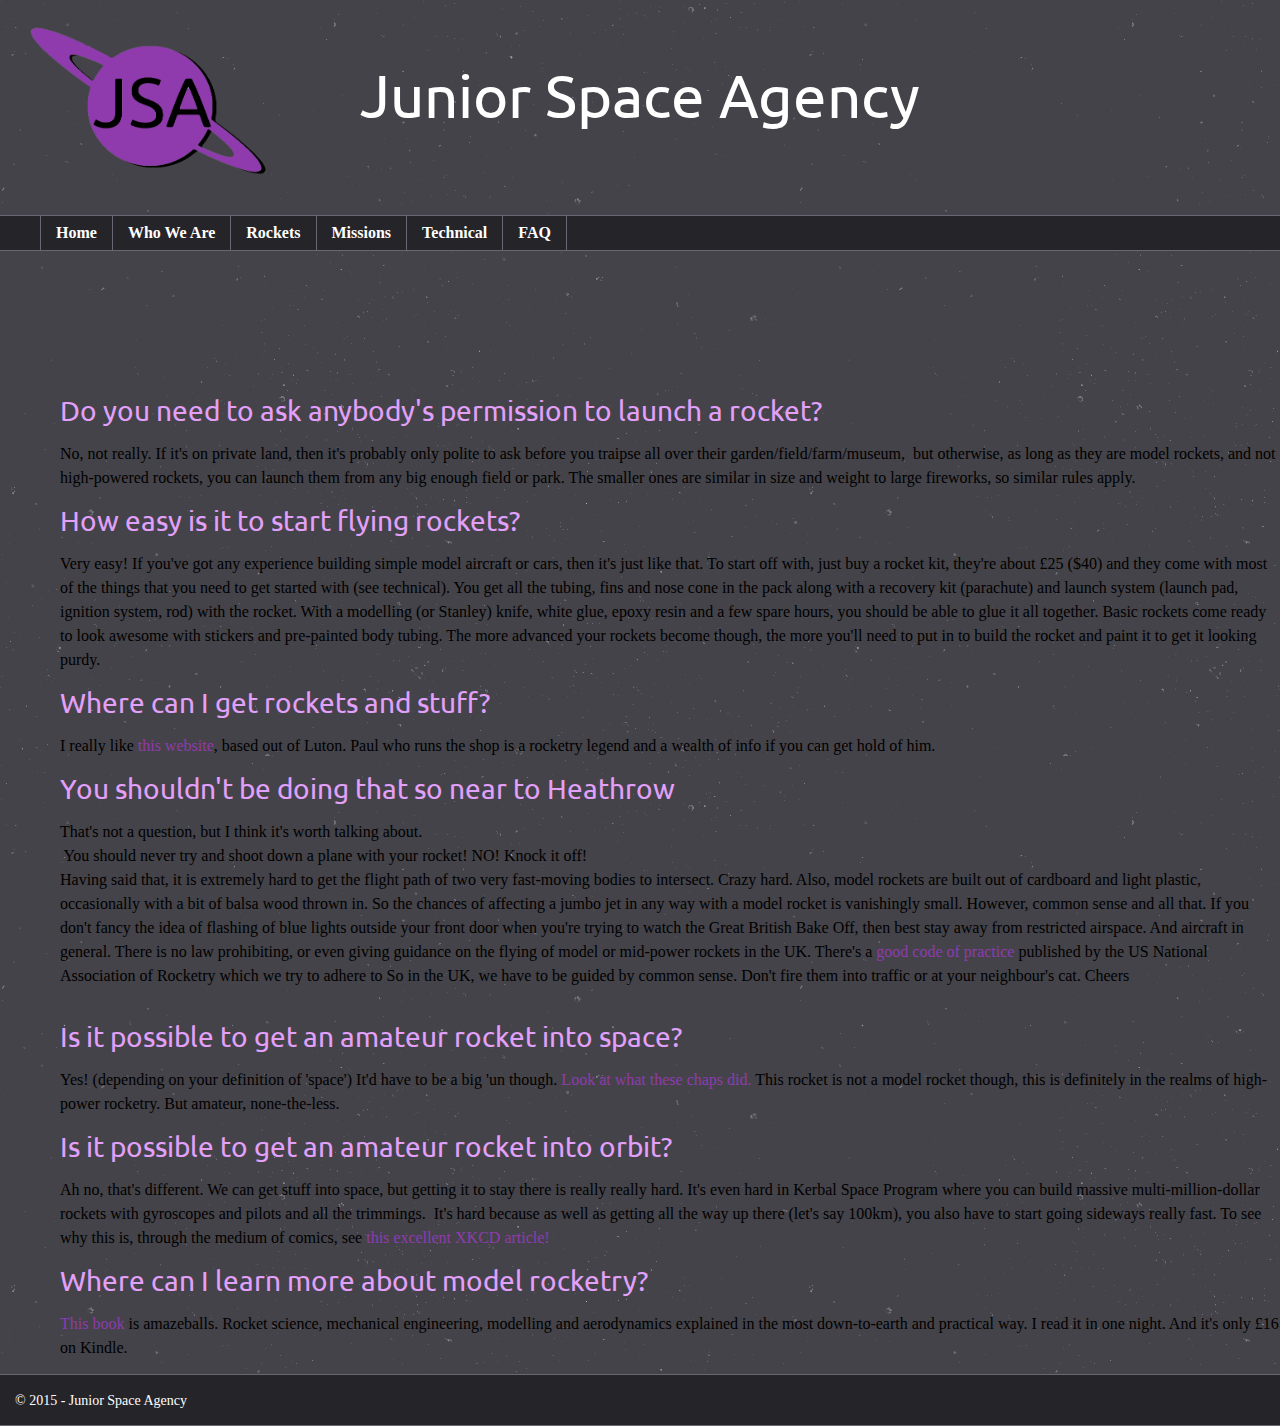
==== site/faq.html @ 8cdc4467 "Added copy to FAQ; Changed h3 & link colours to make it easier to read and to draw attention appropr" ====
<!DOCTYPE html>
<html>

<head>
    <link rel="stylesheet" type="text/css" href="main.css">
    <link href='http://fonts.googleapis.com/css?family=Ubuntu:400,500,400italic,500italic' rel='stylesheet' type='text/css'>
</head>

<body>
<div class="wrapper">
    <div class="header">
        <h1>Junior Space Agency</h1>
        <img class="logo" src="../site/imgs/JSA Proposed Logo 2.png" alt="JSA Logo">
        <ul class="nav">
            <li class="first"><a href="index.html">Home</a></li>
            <li><a href="staff.html">Who We Are</a></li>
            <li><a href="rockets.html">Rockets</a></li>
            <li><a href="missions.html">Missions</a></li>
            <li><a href="technical.html">Technical</a></li>
            <li><a href="faq.html">FAQ</a></li>
        </ul>
    </div>

    <div class="main-content">
        <ul>
            <li><h3>Do you need to ask anybody's permission to launch a rocket?</h3></li>
            <li><p>No, not really. If it's on private land, then it's probably only polite to ask before you traipse all over their garden/field/farm/museum,  but otherwise, as long as they are model rockets, and not high-powered rockets, you can launch them from any big enough field or park. The smaller ones are similar in size and weight to large fireworks, so similar rules apply.</p></li>

            <li><h3>How easy is it to start flying rockets?</h3></li>
            <li><p>Very easy! If you've got any experience building simple model aircraft or cars, then it's just like that. To start off with, just buy a rocket kit, they're about £25 ($40) and they come with most of the things that you need to get started with (see technical). You get all the tubing, fins and nose cone in the pack along with a recovery kit (parachute) and launch system (launch pad, ignition system, rod) with the rocket. With a modelling (or Stanley) knife, white glue, epoxy resin and a few spare hours, you should be able to glue it all together.
            Basic rockets come ready to look awesome with stickers and pre-painted body tubing. The more advanced your rockets become though, the more you'll need to put in to build the rocket and paint it to get it looking purdy.</p></li>

            <li><h3>Where can I get rockets and stuff?</h3></li>
            <li><p>I really like <a href="http://www.modelrockets.co.uk/">this website</a>, based out of Luton. Paul who runs the shop is a rocketry legend and a wealth of info if you can get hold of him.</p></li>

            <li><h3>You shouldn't be doing that so near to Heathrow</h3></li>
            <li><p>That's not a question, but I think it's worth talking about.
                <br> You should never try and shoot down a plane with your rocket! NO! Knock it off!
                <br>
            Having said that, it is extremely hard to get the flight path of two very fast-moving bodies to intersect. Crazy hard. Also, model rockets are built out of cardboard and light plastic, occasionally with a bit of balsa wood thrown in. So the chances of affecting a jumbo jet in any way with a model rocket is vanishingly small. However, common sense and all that. If you don't fancy the idea of flashing of blue lights outside your front door when you're trying to watch the Great British Bake Off, then best stay away from restricted airspace. And aircraft in general. There is no law prohibiting, or even giving guidance on the flying of model or mid-power rockets in the UK. There's a <a href="http://www.nar.org/contest-flying/us-model-rocket-sporting-code/">good code of practice</a> published by the US National Association of Rocketry which we try to adhere to
            So in the UK, we have to be guided by common sense. Don't fire them into traffic or at your neighbour's cat. Cheers
            </p></li>
             
            <li><h3>Is it possible to get an amateur rocket into space?</h3></li>
            <li><p>Yes! (depending on your definition of 'space') It'd have to be a big 'un though.
            <a href="https://www.youtube.com/watch?v=qY7W3EMfrgc">Look at what these chaps did.</a> This rocket is not a model rocket though, this is definitely in the realms of high-power rocketry. But amateur, none-the-less.<li><p>

            <li><h3>Is it possible to get an amateur rocket into orbit?</h3></li>
            <li><p>Ah no, that's different. We can get stuff into space, but getting it to stay there is really really hard. It's even hard in Kerbal Space Program where you can build massive multi-million-dollar rockets with gyroscopes and pilots and all the trimmings. 
            It's hard because as well as getting all the way up there (let's say 100km), you also have to start going sideways really fast.
            To see why this is, through the medium of comics, see <a href="https://what-if.xkcd.com/58/">this excellent XKCD article!</a></p></li>

            <li><h3>Where can I learn more about model rocketry?</h3></li>
            <li><p><a href="http://www.amazon.co.uk/Handbook-Model-Rocketry-Mechanical-Engineering/dp/0471472425">This book</a> is amazeballs. Rocket science, mechanical engineering, modelling and aerodynamics explained in the most down-to-earth and practical way. I read it in one night. And it's only £16 on Kindle.</p></li>
        </ul>

    </div>

    <div class="footer">
        <p>&copy; 2015 - Junior Space Agency</p>
    </div>
</div>
</body>


</html>
---- site/main.css ----
html, body, h1, h2, h3, h4, p, div { padding: 0; border: 0; margin: 0; font: inherit; font-size: 100%; }

html {
    height: 100%;
}

body {
    background: #686773 url("../site/imgs/stardust_@2X.png") repeat scroll center center;
    height: 100%;
}

.wrapper {
    min-height: 100%;
   // height: 100%;
    position: relative;
}


.logo {
    width: 20%;
    height: 20%;
    padding-left: 20px;
    margin-top: -190px;
    float: left;
}



h1 {
    font-family: 'Ubuntu', Helvetica, sans-serif;
    font-size: 60px;
    line-height: 1.5;
    text-align: center;
    color: #ffffff;
    margin: 50px 0 50px 0;
}

.header {
    padding-bottom: 50px;
    display: block;
}

.nav {
    background: #252429;
    width: 100%;
    float: left;
    list-style: none;
    border-bottom: 1px solid #686773;
    border-top: 1px solid #686773;
}

.nav li {
   float: left;
}
.nav li a{
    padding: 8px 15px;
    border-right: 1px solid #686773;
    display: block;
    text-decoration: none;
    font-weight: bold;
    color: #ffffff;

}

.nav li a:hover{
    color: #4F36BB;
    background-color: #fff;
}

.first {
    border-left: 1px solid  #686773;
}


.main-content {
    width: 100%;
    padding: 0 20px 50px 20px;
    display: block;
    margin-top: 150px;

}

h2 {
    font-family: 'Ubuntu', Helvetica, sans-serif;
    font-size: 36px;
    line-height: 1.5;
    text-align: left;
    color: #ffffff;
    margin: 20px;
}


h3 {
    font-family: 'Ubuntu', Helvetica, sans-serif;
    font-size: 28px;
    line-height: 1.5;
    text-align: left;
    color: #E2A0FA;
    margin: 10px 0;
}



p {
    font-family: 'Vollkorn', Georgia, Times, serif;
    font-size: 16px;
    line-height: 1.5;
    right: 0;

}

p a {
    text-decoration: none;
    color: #8F3BAE;
}


ul {
    list-style: none;
    padding-right: 20px;
}


.kerbal {
    height: 45%;
    width: 45%;
    float: right;
    padding: 0 20px;
    margin-right: 20px;
}

.footer {
    width: 100%;
    height: 50px;
    background: #252429;
    position: absolute;
    bottom: 0;
    left: 0;
    border-bottom: 1px solid #686773;
    border-top: 1px solid #686773;
    
}

.footer p{
    font-size: 14px;
    padding: 15px;
    color: #ffffff;
}
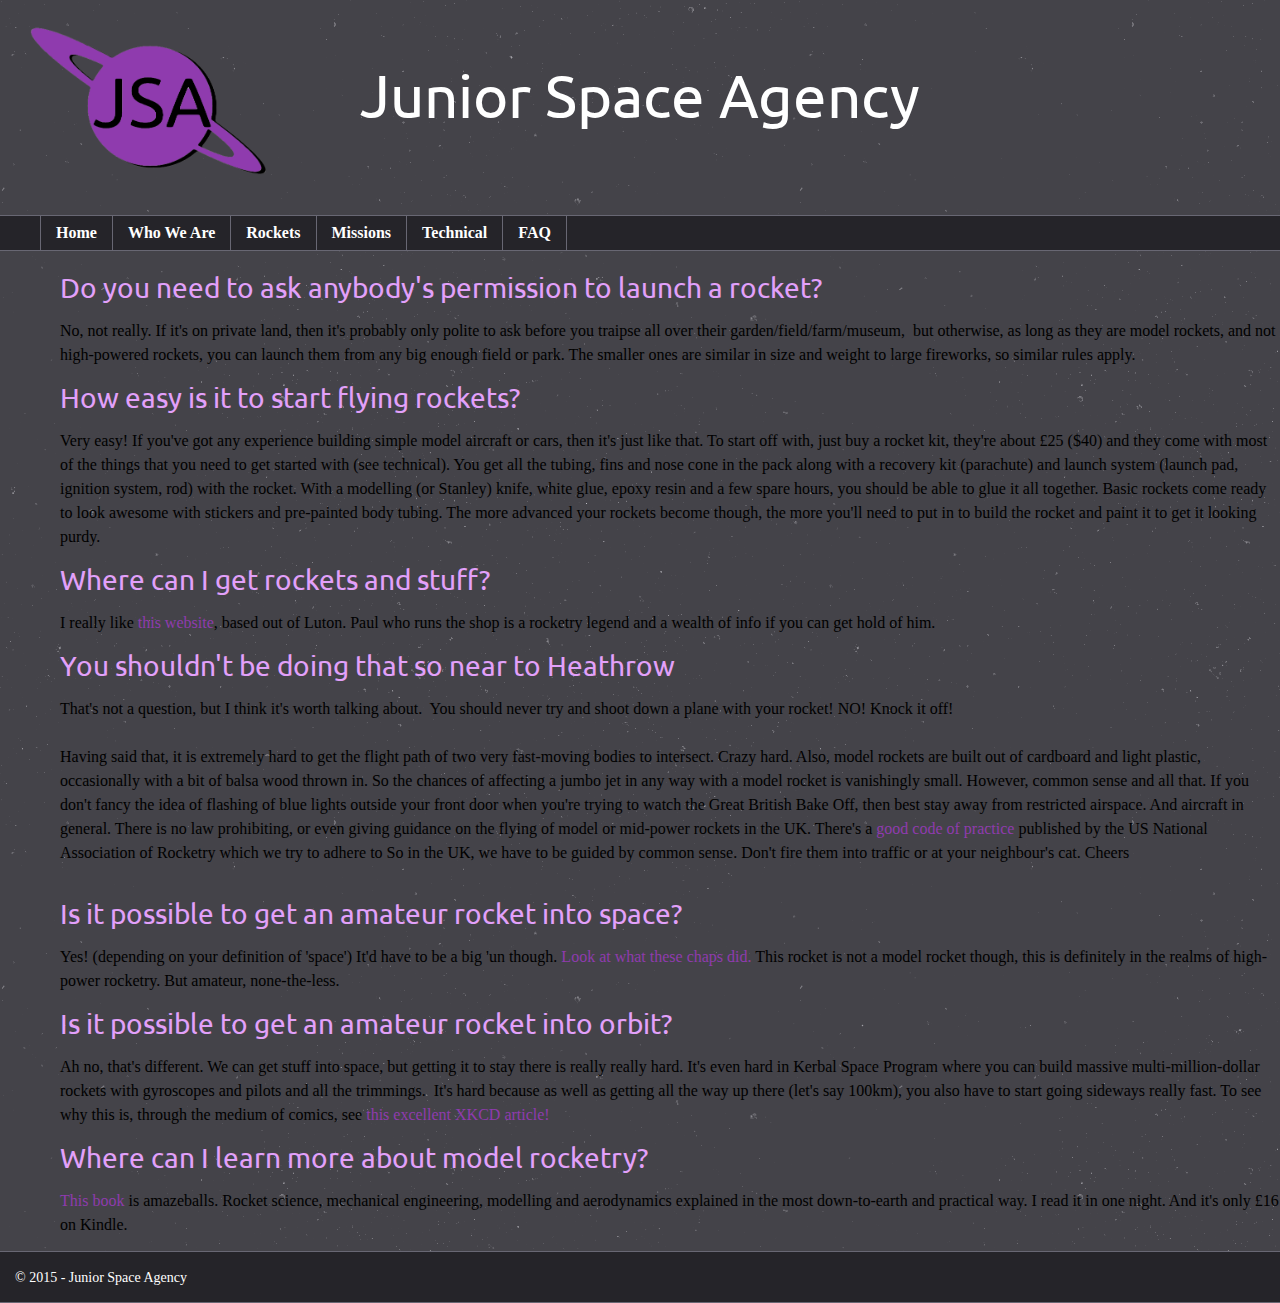
==== commit 4f1fe28f: "Added table to Technical" ====
--- a/site/faq.html
+++ b/site/faq.html
@@ -34,10 +34,9 @@
             <li><p>I really like <a href="http://www.modelrockets.co.uk/">this website</a>, based out of Luton. Paul who runs the shop is a rocketry legend and a wealth of info if you can get hold of him.</p></li>
 
             <li><h3>You shouldn't be doing that so near to Heathrow</h3></li>
-            <li><p>That's not a question, but I think it's worth talking about.
-                <br> +            <li><p>That's not a question, but I think it's worth talking about.   You should never try and shoot down a plane with your rocket! NO! Knock it off!
-                <br>
+                <br><br>
             Having said that, it is extremely hard to get the flight path of two very fast-moving bodies to intersect. Crazy hard. Also, model rockets are built out of cardboard and light plastic, occasionally with a bit of balsa wood thrown in. So the chances of affecting a jumbo jet in any way with a model rocket is vanishingly small. However, common sense and all that. If you don't fancy the idea of flashing of blue lights outside your front door when you're trying to watch the Great British Bake Off, then best stay away from restricted airspace. And aircraft in general.  There is no law prohibiting, or even giving guidance on the flying of model or mid-power rockets in the UK. There's a <a href="http://www.nar.org/contest-flying/us-model-rocket-sporting-code/">good code of practice</a> published by the US National Association of Rocketry which we try to adhere to
             So in the UK, we have to be guided by common sense. Don't fire them into traffic or at your neighbour's cat. Cheers
--- a/site/main.css
+++ b/site/main.css
@@ -76,7 +76,6 @@
     width: 100%;
     padding: 0 20px 50px 20px;
     display: block;
-    margin-top: 150px;
 
 }
 
@@ -121,6 +120,7 @@
 }
 
 
+
 .kerbal {
     height: 45%;
     width: 45%;
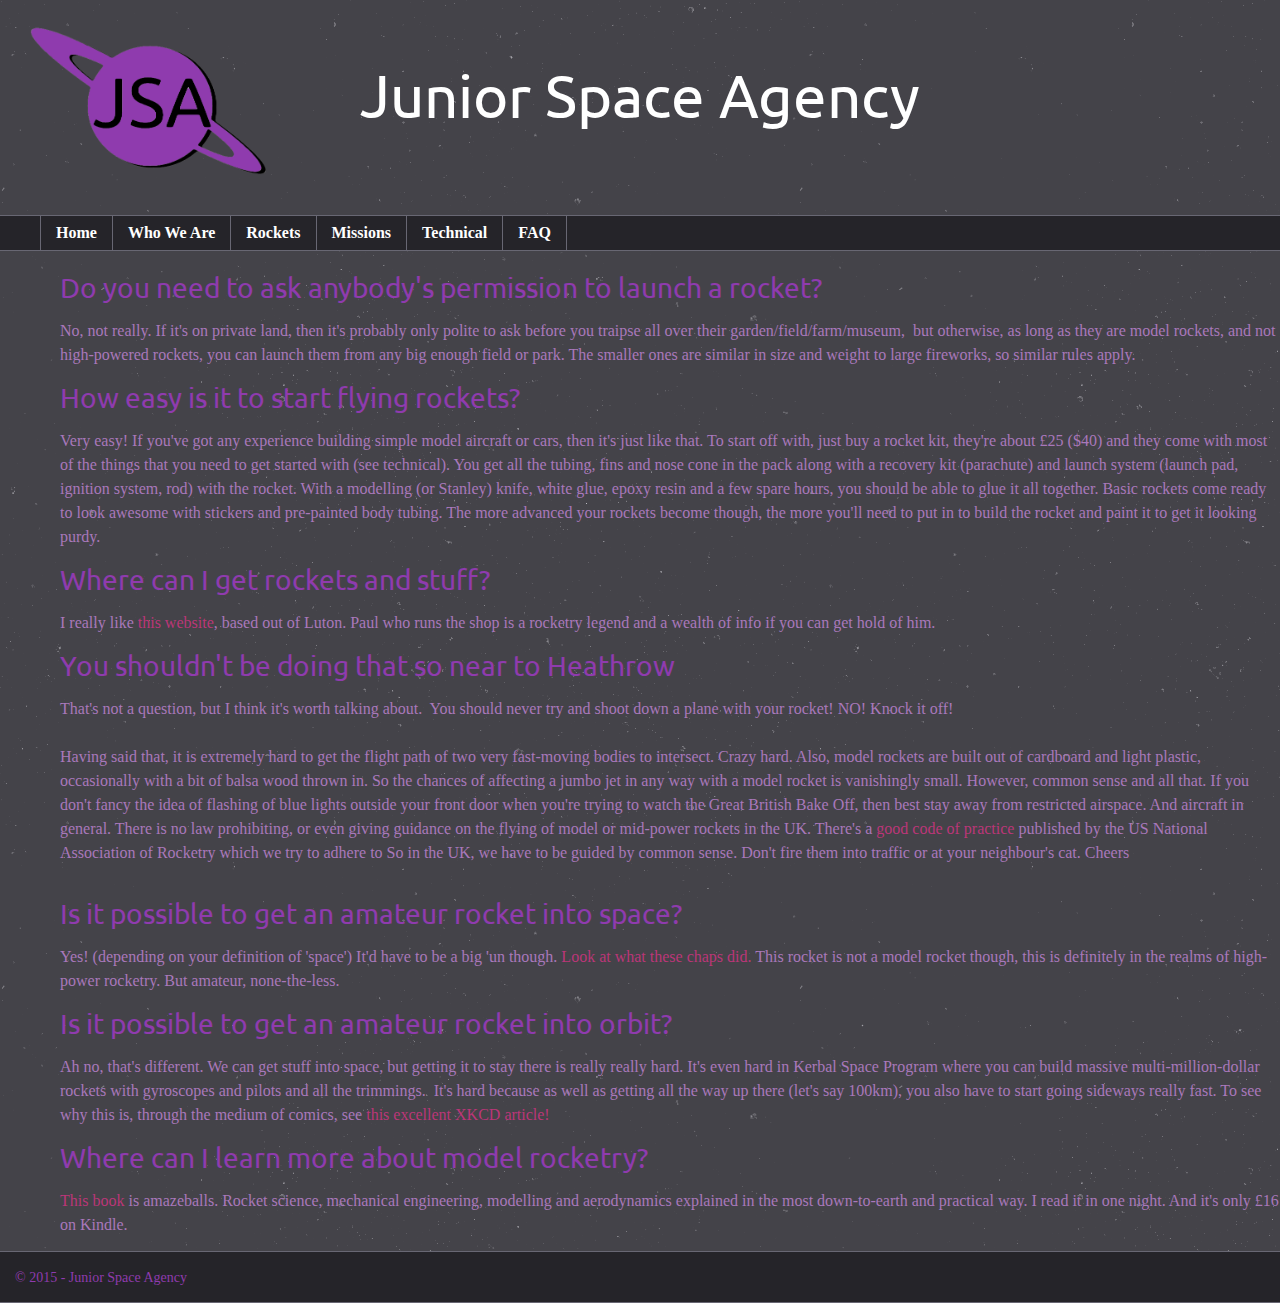
==== commit 1cd33f08: "Changed file path to images" ====
--- a/site/faq.html
+++ b/site/faq.html
@@ -10,7 +10,7 @@
 <div class="wrapper">
     <div class="header">
         <h1>Junior Space Agency</h1>
-        <img class="logo" src="../site/imgs/JSA Proposed Logo 2.png" alt="JSA Logo">
+        <img class="logo" src="imgs/JSA Proposed Logo 2.png" alt="JSA Logo">
         <ul class="nav">
             <li class="first"><a href="index.html">Home</a></li>
             <li><a href="staff.html">Who We Are</a></li>
--- a/site/main.css
+++ b/site/main.css
@@ -63,7 +63,7 @@
 }
 
 .nav li a:hover{
-    color: #4F36BB;
+    color: #BB3678;
     background-color: #fff;
 }
 
@@ -81,11 +81,11 @@
 
 h2 {
     font-family: 'Ubuntu', Helvetica, sans-serif;
-    font-size: 36px;
+    font-size: 34px;
     line-height: 1.5;
     text-align: left;
     color: #ffffff;
-    margin: 20px;
+    margin: 15px;
 }
 
 
@@ -94,7 +94,7 @@
     font-size: 28px;
     line-height: 1.5;
     text-align: left;
-    color: #E2A0FA;
+    color: #8F3BAE;
     margin: 10px 0;
 }
 
@@ -104,13 +104,13 @@
     font-family: 'Vollkorn', Georgia, Times, serif;
     font-size: 16px;
     line-height: 1.5;
-    right: 0;
+    color: #A978BB;
 
 }
 
 p a {
     text-decoration: none;
-    color: #8F3BAE;
+    color: #BB3678;
 }
 
 
@@ -119,7 +119,39 @@
     padding-right: 20px;
 }
 
+li img {
+    height: 25%;
+    width: 25%;
+}
 
+table, th, td {
+    border: 1px solid black;
+    border-collapse: collapse;
+}
+
+table{
+    background-color: #686773;
+
+
+}
+
+th{
+    text-align: center;
+    font-family: 'Ubuntu', Helvetica, sans-serif;
+    font-size: 28px;
+    background-color: #8F3BAE;
+}
+
+td{
+    text-align: left;
+    padding-left: 10px;
+    color: #252429;
+
+}
+
+.centered-column{
+    text-align: center;
+}
 
 .kerbal {
     height: 45%;
@@ -144,5 +176,5 @@
 .footer p{
     font-size: 14px;
     padding: 15px;
-    color: #ffffff;
+    color: #8F3BAE;
 }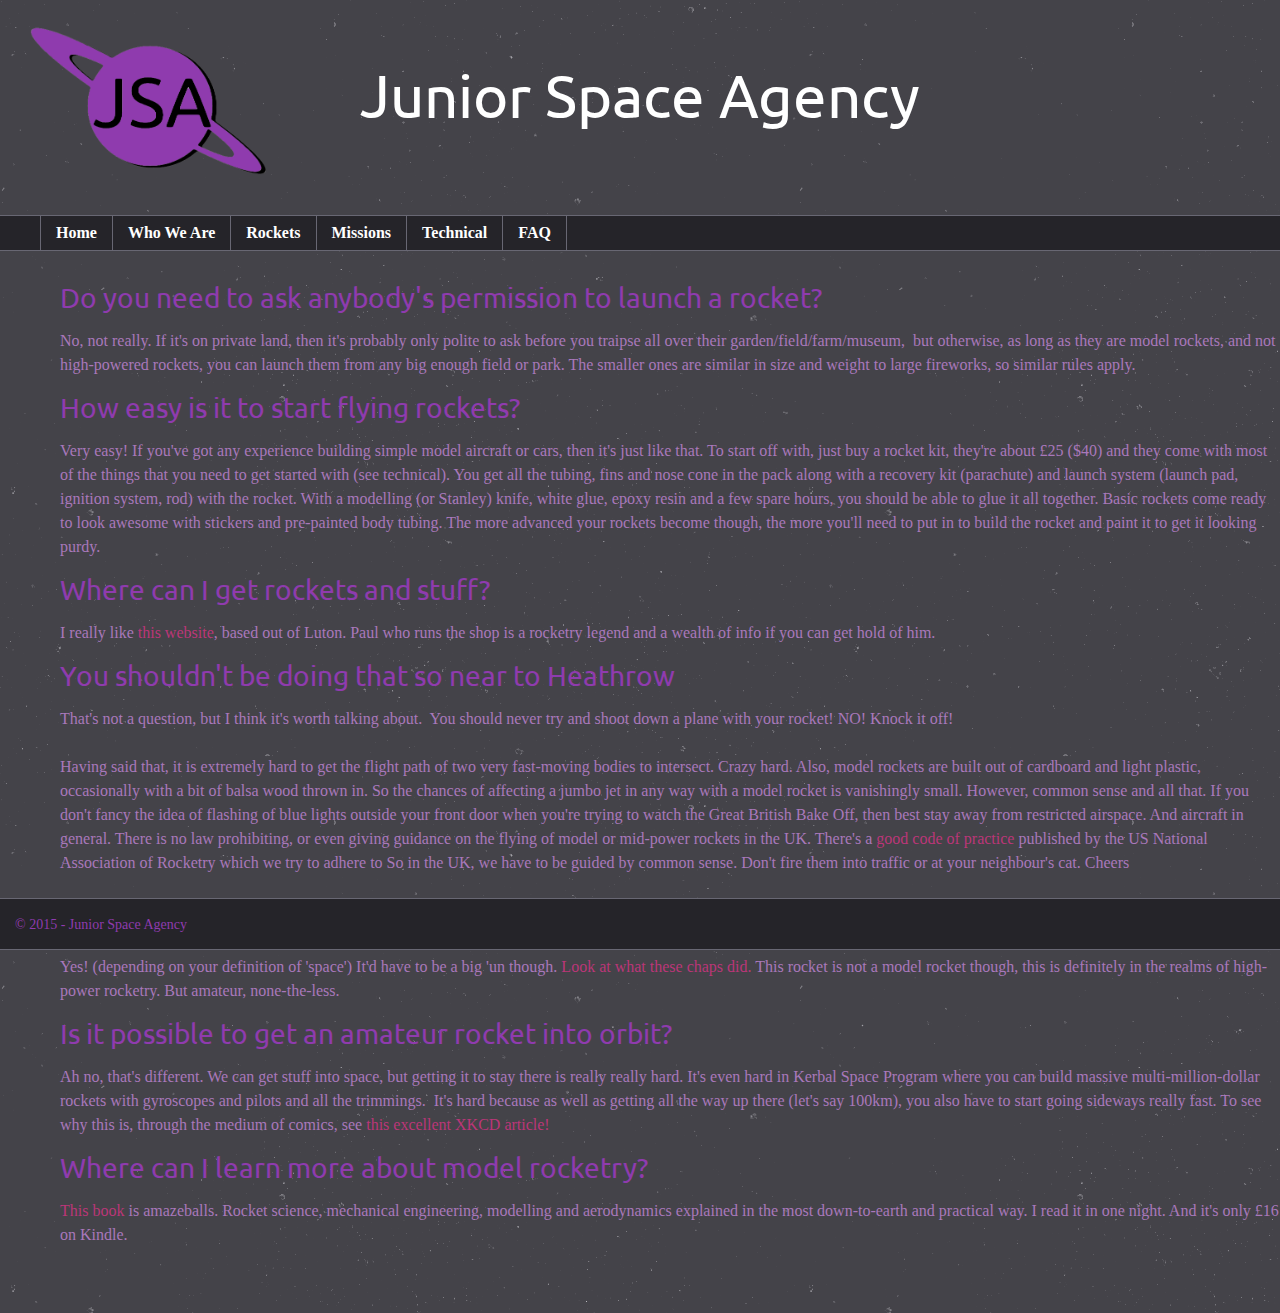
==== commit aaef6985: "Made code more semantic" ====
--- a/site/faq.html
+++ b/site/faq.html
@@ -4,13 +4,23 @@
 <head>
     <link rel="stylesheet" type="text/css" href="main.css">
     <link href='http://fonts.googleapis.com/css?family=Ubuntu:400,500,400italic,500italic' rel='stylesheet' type='text/css'>
+    <script>
+        (function(i,s,o,g,r,a,m){i['GoogleAnalyticsObject']=r;i[r]=i[r]||function(){
+                    (i[r].q=i[r].q||[]).push(arguments)},i[r].l=1*new Date();a=s.createElement(o),
+                m=s.getElementsByTagName(o)[0];a.async=1;a.src=g;m.parentNode.insertBefore(a,m)
+        })(window,document,'script','//www.google-analytics.com/analytics.js','ga');
+
+        ga('create', 'UA-62691119-1', 'auto');
+        ga('send', 'pageview');
+
+    </script>
 </head>
 
 <body>
 <div class="wrapper">
-    <div class="header">
+    <header>
         <h1>Junior Space Agency</h1>
-        <img class="logo" src="imgs/JSA Proposed Logo 2.png" alt="JSA Logo">
+        <img class="logo" src="JSA Proposed Logo 2.png" alt="JSA Logo">
         <ul class="nav">
             <li class="first"><a href="index.html">Home</a></li>
             <li><a href="staff.html">Who We Are</a></li>
@@ -19,9 +29,9 @@
             <li><a href="technical.html">Technical</a></li>
             <li><a href="faq.html">FAQ</a></li>
         </ul>
-    </div>
+    </header>
 
-    <div class="main-content">
+    <main>
         <ul>
             <li><h3>Do you need to ask anybody's permission to launch a rocket?</h3></li>
             <li><p>No, not really. If it's on private land, then it's probably only polite to ask before you traipse all over their garden/field/farm/museum,  but otherwise, as long as they are model rockets, and not high-powered rockets, you can launch them from any big enough field or park. The smaller ones are similar in size and weight to large fireworks, so similar rules apply.</p></li>
@@ -56,11 +66,11 @@
 I read it in one night. And it's only £16 on Kindle.</p></li>
         </ul>
 
-    </div>
+    </main>
 
-    <div class="footer">
+    <footer>
         <p>&copy; 2015 - Junior Space Agency</p>
-    </div>
+    </footer>
 </div>
 </body>
 
--- a/site/main.css
+++ b/site/main.css
@@ -5,13 +5,13 @@
 }
 
 body {
-    background: #686773 url("../site/imgs/stardust_@2X.png") repeat scroll center center;
+    background: #2E2E2E url("stardust_@2X.png") repeat scroll center center;
     height: 100%;
 }
 
 .wrapper {
     min-height: 100%;
-   // height: 100%;
+    height: 100%;
     position: relative;
 }
 
@@ -35,7 +35,7 @@
     margin: 50px 0 50px 0;
 }
 
-.header {
+header {
     padding-bottom: 50px;
     display: block;
 }
@@ -72,10 +72,11 @@
 }
 
 
-.main-content {
+main {
     width: 100%;
     padding: 0 20px 50px 20px;
     display: block;
+
 
 }
 
@@ -117,11 +118,13 @@
 ul {
     list-style: none;
     padding-right: 20px;
+    display: table;
 }
 
 li img {
     height: 25%;
     width: 25%;
+    border-radius: 10px;
 }
 
 table, th, td {
@@ -153,15 +156,31 @@
     text-align: center;
 }
 
+.portrait-right {
+    height: 15%;
+    width: 15%;
+    float: right;
+    border-radius: 50%;
+    margin-right: 35px;
+}
+
+.portrait-left {
+    height: 15%;
+    width: 15%;
+    float: left;
+    border-radius: 50%;
+}
+
 .kerbal {
     height: 45%;
     width: 45%;
     float: right;
     padding: 0 20px;
     margin-right: 20px;
+    border-radius: 50%;
 }
 
-.footer {
+footer {
     width: 100%;
     height: 50px;
     background: #252429;
@@ -173,7 +192,7 @@
     
 }
 
-.footer p{
+footer p{
     font-size: 14px;
     padding: 15px;
     color: #8F3BAE;
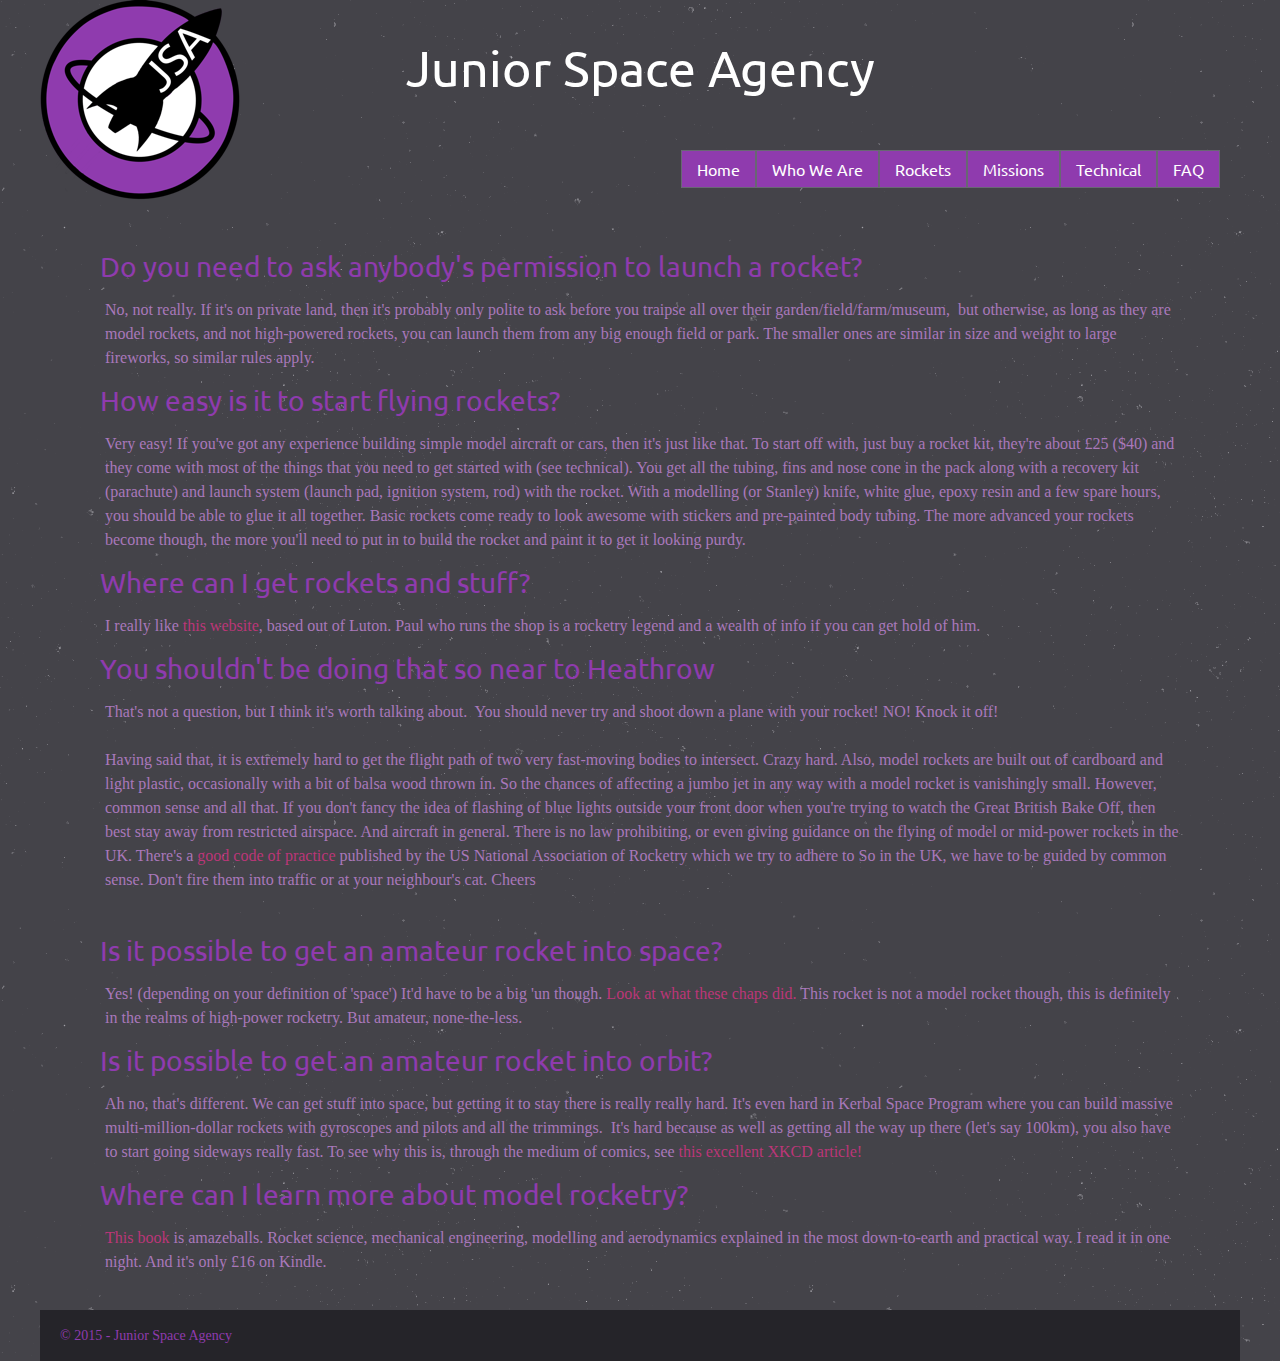
==== commit 2fc69bb4: "Fixed footer - using sticky footer method per Sebu;" ====
--- a/site/faq.html
+++ b/site/faq.html
@@ -2,13 +2,22 @@
 <html>
 
 <head>
+    <meta charset="UTF-8">
     <link rel="stylesheet" type="text/css" href="main.css">
-    <link href='http://fonts.googleapis.com/css?family=Ubuntu:400,500,400italic,500italic' rel='stylesheet' type='text/css'>
+    <link href='http://fonts.googleapis.com/css?family=Ubuntu:400,500,400italic,500italic' rel='stylesheet'
+          type='text/css'>
     <script>
-        (function(i,s,o,g,r,a,m){i['GoogleAnalyticsObject']=r;i[r]=i[r]||function(){
-                    (i[r].q=i[r].q||[]).push(arguments)},i[r].l=1*new Date();a=s.createElement(o),
-                m=s.getElementsByTagName(o)[0];a.async=1;a.src=g;m.parentNode.insertBefore(a,m)
-        })(window,document,'script','//www.google-analytics.com/analytics.js','ga');
+        (function (i, s, o, g, r, a, m) {
+            i['GoogleAnalyticsObject'] = r;
+            i[r] = i[r] || function () {
+                        (i[r].q = i[r].q || []).push(arguments)
+                    }, i[r].l = 1 * new Date();
+            a = s.createElement(o),
+                    m = s.getElementsByTagName(o)[0];
+            a.async = 1;
+            a.src = g;
+            m.parentNode.insertBefore(a, m)
+        })(window, document, 'script', '//www.google-analytics.com/analytics.js', 'ga');
 
         ga('create', 'UA-62691119-1', 'auto');
         ga('send', 'pageview');
@@ -19,59 +28,91 @@
 <body>
 <div class="wrapper">
     <header>
+        <a id="logo" href="index.html">JSA Logo</a>
+
         <h1>Junior Space Agency</h1>
-        <img class="logo" src="JSA Proposed Logo 2.png" alt="JSA Logo">
         <ul class="nav">
-            <li class="first"><a href="index.html">Home</a></li>
+            <li><a href="faq.html">FAQ</a></li>
+            <li><a href="technical.html">Technical</a></li>
+            <li><a href="missions.html">Missions</a></li>
+            <li><a href="rockets.html">Rockets</a></li>
             <li><a href="staff.html">Who We Are</a></li>
-            <li><a href="rockets.html">Rockets</a></li>
-            <li><a href="missions.html">Missions</a></li>
-            <li><a href="technical.html">Technical</a></li>
-            <li><a href="faq.html">FAQ</a></li>
+            <li><a href="index.html">Home</a></li>
         </ul>
     </header>
 
     <main>
         <ul>
             <li><h3>Do you need to ask anybody's permission to launch a rocket?</h3></li>
-            <li><p>No, not really. If it's on private land, then it's probably only polite to ask before you traipse all over their garden/field/farm/museum,  but otherwise, as long as they are model rockets, and not high-powered rockets, you can launch them from any big enough field or park. The smaller ones are similar in size and weight to large fireworks, so similar rules apply.</p></li>
+            <li><p>No, not really. If it's on private land, then it's probably only polite to ask before you traipse all
+                over their garden/field/farm/museum,  but otherwise, as long as they are model rockets, and not
+                high-powered rockets, you can launch them from any big enough field or park. The smaller ones are
+                similar in size and weight to large fireworks, so similar rules apply.</p></li>
 
             <li><h3>How easy is it to start flying rockets?</h3></li>
-            <li><p>Very easy! If you've got any experience building simple model aircraft or cars, then it's just like that. To start off with, just buy a rocket kit, they're about £25 ($40) and they come with most of the things that you need to get started with (see technical). You get all the tubing, fins and nose cone in the pack along with a recovery kit (parachute) and launch system (launch pad, ignition system, rod) with the rocket. With a modelling (or Stanley) knife, white glue, epoxy resin and a few spare hours, you should be able to glue it all together.
-            Basic rockets come ready to look awesome with stickers and pre-painted body tubing. The more advanced your rockets become though, the more you'll need to put in to build the rocket and paint it to get it looking purdy.</p></li>
+            <li><p>Very easy! If you've got any experience building simple model aircraft or cars, then it's just like
+                that. To start off with, just buy a rocket kit, they're about £25 ($40) and they come with most of the
+                things that you need to get started with (see technical). You get all the tubing, fins and nose cone in
+                the pack along with a recovery kit (parachute) and launch system (launch pad, ignition system, rod) with
+                the rocket. With a modelling (or Stanley) knife, white glue, epoxy resin and a few spare hours, you
+                should be able to glue it all together.
+                Basic rockets come ready to look awesome with stickers and pre-painted body tubing. The more advanced
+                your rockets become though, the more you'll need to put in to build the rocket and paint it to get it
+                looking purdy.</p></li>
 
             <li><h3>Where can I get rockets and stuff?</h3></li>
-            <li><p>I really like <a href="http://www.modelrockets.co.uk/">this website</a>, based out of Luton. Paul who runs the shop is a rocketry legend and a wealth of info if you can get hold of him.</p></li>
+            <li><p>I really like <a href="http://www.modelrockets.co.uk/">this website</a>, based out of Luton. Paul who
+                runs the shop is a rocketry legend and a wealth of info if you can get hold of him.</p></li>
 
             <li><h3>You shouldn't be doing that so near to Heathrow</h3></li>
             <li><p>That's not a question, but I think it's worth talking about.  -You should never try and shoot down a plane with your rocket! NO! Knock it off!
+You should never try and shoot down a
+                plane with your rocket! NO! Knock it off!
                 <br><br>
-            Having said that, it is extremely hard to get the flight path of two very fast-moving bodies to intersect. Crazy hard. Also, model rockets are built out of cardboard and light plastic, occasionally with a bit of balsa wood thrown in. So the chances of affecting a jumbo jet in any way with a model rocket is vanishingly small. However, common sense and all that. If you don't fancy the idea of flashing of blue lights outside your front door when you're trying to watch the Great British Bake Off, then best stay away from restricted airspace. And aircraft in general. -There is no law prohibiting, or even giving guidance on the flying of model or mid-power rockets in the UK. There's a <a href="http://www.nar.org/contest-flying/us-model-rocket-sporting-code/">good code of practice</a> published by the US National Association of Rocketry which we try to adhere to
-            So in the UK, we have to be guided by common sense. Don't fire them into traffic or at your neighbour's cat. Cheers
+                Having said that, it is extremely hard to get the flight path of two very fast-moving bodies to
+                intersect. Crazy hard. Also, model rockets are built out of cardboard and light plastic, occasionally
+                with a bit of balsa wood thrown in. So the chances of affecting a jumbo jet in any way with a model
+                rocket is vanishingly small. However, common sense and all that. If you don't fancy the idea of flashing
+                of blue lights outside your front door when you're trying to watch the Great British Bake Off, then best
+                stay away from restricted airspace. And aircraft in general. +There is no law prohibiting, or even giving
+                guidance on the flying of model or mid-power rockets in the UK. There's a <a
+                        href="http://www.nar.org/contest-flying/us-model-rocket-sporting-code/">good code of
+                    practice</a> published by the US National Association of Rocketry which we try to adhere to
+                So in the UK, we have to be guided by common sense. Don't fire them into traffic or at your neighbour's
+                cat. Cheers
             </p></li>
              
             <li><h3>Is it possible to get an amateur rocket into space?</h3></li>
             <li><p>Yes! (depending on your definition of 'space') It'd have to be a big 'un though.
-            <a href="https://www.youtube.com/watch?v=qY7W3EMfrgc">Look at what these chaps did.</a> This rocket is not a model rocket though, this is definitely in the realms of high-power rocketry. But amateur, none-the-less.<li><p>
+                <a href="https://www.youtube.com/watch?v=qY7W3EMfrgc">Look at what these chaps did.</a> This rocket is
+                not a model rocket though, this is definitely in the realms of high-power rocketry. But amateur,
+                none-the-less.
+            <li><p>
 
             <li><h3>Is it possible to get an amateur rocket into orbit?</h3></li>
-            <li><p>Ah no, that's different. We can get stuff into space, but getting it to stay there is really really hard. It's even hard in Kerbal Space Program where you can build massive multi-million-dollar rockets with gyroscopes and pilots and all the trimmings. 
-            It's hard because as well as getting all the way up there (let's say 100km), you also have to start going sideways really fast.
-            To see why this is, through the medium of comics, see <a href="https://what-if.xkcd.com/58/">this excellent XKCD article!</a></p></li>
+            <li><p>Ah no, that's different. We can get stuff into space, but getting it to stay there is really really
+                hard. It's even hard in Kerbal Space Program where you can build massive multi-million-dollar rockets
+                with gyroscopes and pilots and all the trimmings. 
+                It's hard because as well as getting all the way up there (let's say 100km), you also have to start
+                going sideways really fast.
+                To see why this is, through the medium of comics, see <a href="https://what-if.xkcd.com/58/">this
+                    excellent XKCD article!</a></p></li>
 
             <li><h3>Where can I learn more about model rocketry?</h3></li>
-            <li><p><a href="http://www.amazon.co.uk/Handbook-Model-Rocketry-Mechanical-Engineering/dp/0471472425">This book</a> is amazeballs. Rocket science, mechanical engineering, modelling and aerodynamics explained in the most down-to-earth and practical way. +            <li><p><a href="http://www.amazon.co.uk/Handbook-Model-Rocketry-Mechanical-Engineering/dp/0471472425">This
+                book</a> is amazeballs. Rocket science, mechanical engineering, modelling and aerodynamics explained in
+                the most down-to-earth and practical way.  I read it in one night. And it's only £16 on Kindle.</p></li>
         </ul>
 
     </main>
+    <div class="push"></div>
+</div>
+<footer>
+    <p>&copy; 2015 - Junior Space Agency</p>
+</footer>
 
-    <footer>
-        <p>&copy; 2015 - Junior Space Agency</p>
-    </footer>
-</div>
 </body>
 
 
--- a/site/main.css
+++ b/site/main.css
@@ -1,82 +1,108 @@
-html, body, h1, h2, h3, h4, p, div { padding: 0; border: 0; margin: 0; font: inherit; font-size: 100%; }
+html, body, h1, h2, h3, h4, p, div {
+    padding: 0;
+    border: 0;
+    margin: 0;
+    font: inherit;
+    font-size: 100%;
+}
 
 html {
     height: 100%;
+    margin:    0 auto;
+    max-width: 1200px;
+    min-width: 600px;
 }
 
 body {
-    background: #2E2E2E url("stardust_@2X.png") repeat scroll center center;
+    background: #2E2E2E url("imgs/stardust_@2X.png") repeat scroll center center;
     height: 100%;
+
 }
 
 .wrapper {
     min-height: 100%;
+    height: auto !important;
     height: 100%;
     position: relative;
-}
-
-
-.logo {
-    width: 20%;
-    height: 20%;
-    padding-left: 20px;
-    margin-top: -190px;
+    margin: 0 auto -50px;
+}
+
+header {
+    display: block;
+    height: 200px;
+    width: 100%;
+
+}
+
+h1 {
+    font-family: 'Ubuntu', Helvetica, sans-serif;
+    font-size: 50px;
+    line-height: 1.5;
+    text-align: center;
+    color: #ffffff;
+    position: relative;
+    width: auto;
+    height: 134px;
+    padding-top: 30px;
+    box-sizing: border-box;
+}
+
+#logo {
+    width: 200px;
+    height: 200px;
+    background: url("imgs/JSA_Logo_Sprite.png") no-repeat;
+    background-position: 0 0;
+    display: block;
+    text-indent: -9999px;
+    text-decoration: none;
     float: left;
-}
-
-
-
-h1 {
-    font-family: 'Ubuntu', Helvetica, sans-serif;
-    font-size: 60px;
-    line-height: 1.5;
-    text-align: center;
-    color: #ffffff;
-    margin: 50px 0 50px 0;
-}
-
-header {
-    padding-bottom: 50px;
-    display: block;
+    z-index: 2;
+    position: absolute;
+
+}
+
+#logo:hover, #logo:active {
+    background-position: 0 -200px;
 }
 
 .nav {
-    background: #252429;
-    width: 100%;
-    float: left;
     list-style: none;
-    border-bottom: 1px solid #686773;
-    border-top: 1px solid #686773;
+    position: relative;
+    display: block;
+    box-sizing: border-box;
+    height: 36px;
+    z-index: 1;
+
 }
 
 .nav li {
-   float: left;
-}
-.nav li a{
+    float: right;
+
+}
+
+.nav li a {
     padding: 8px 15px;
-    border-right: 1px solid #686773;
-    display: block;
-    text-decoration: none;
-    font-weight: bold;
-    color: #ffffff;
-
-}
-
-.nav li a:hover{
-    color: #BB3678;
-    background-color: #fff;
-}
-
-.first {
-    border-left: 1px solid  #686773;
-}
-
+    border: 1px solid #686773;
+    display: block;
+    text-decoration: none;
+    color: #ffffff;
+    border-collapse: collapse;
+    background-color: #8F3BAE;
+    font-family: 'Ubuntu', Helvetica, sans-serif;
+
+}
+
+.nav li a:hover {
+    color: #ffffff;
+    background-color: #BB3678;
+}
 
 main {
     width: 100%;
-    padding: 0 20px 50px 20px;
-    display: block;
-
+    padding: 20px 20px 50px 20px;
+    display: block;
+    box-sizing: border-box;
+    min-width: 600px;
 
 }
 
@@ -88,7 +114,6 @@
     color: #ffffff;
     margin: 15px;
 }
-
 
 h3 {
     font-family: 'Ubuntu', Helvetica, sans-serif;
@@ -99,21 +124,18 @@
     margin: 10px 0;
 }
 
-
-
 p {
     font-family: 'Vollkorn', Georgia, Times, serif;
     font-size: 16px;
     line-height: 1.5;
     color: #A978BB;
-
+    margin: 10px 20px 10px 5px;
 }
 
 p a {
     text-decoration: none;
     color: #BB3678;
 }
-
 
 ul {
     list-style: none;
@@ -132,28 +154,34 @@
     border-collapse: collapse;
 }
 
-table{
+table {
     background-color: #686773;
 
-
-}
-
-th{
+}
+
+th {
     text-align: center;
     font-family: 'Ubuntu', Helvetica, sans-serif;
-    font-size: 28px;
+    font-size: 22px;
     background-color: #8F3BAE;
 }
 
-td{
+td {
     text-align: left;
     padding-left: 10px;
     color: #252429;
-
-}
-
-.centered-column{
+    min-width: 110px;
+
+}
+
+td a {
+    text-decoration: none;
+    color: #ffffff;
+}
+
+.centered-column {
     text-align: center;
+
 }
 
 .portrait-right {
@@ -171,29 +199,42 @@
     border-radius: 50%;
 }
 
-.kerbal {
-    height: 45%;
-    width: 45%;
+.article-right {
+    height: auto;
+    width: 450px;
     float: right;
     padding: 0 20px;
     margin-right: 20px;
     border-radius: 50%;
 }
 
+.article-left {
+    height: auto;
+    width: 450px;
+    float: left;
+    padding: 0 20px;
+    margin-left: 20px;
+    border-radius: 50%;
+}
+
+video {
+    position: relative;
+
+}
+
+footer .push{
+    height: 50px;
+}
+
 footer {
     width: 100%;
-    height: 50px;
     background: #252429;
-    position: absolute;
-    bottom: 0;
-    left: 0;
-    border-bottom: 1px solid #686773;
-    border-top: 1px solid #686773;
-    
-}
-
-footer p{
+
+}
+
+footer p {
     font-size: 14px;
     padding: 15px;
     color: #8F3BAE;
+
 }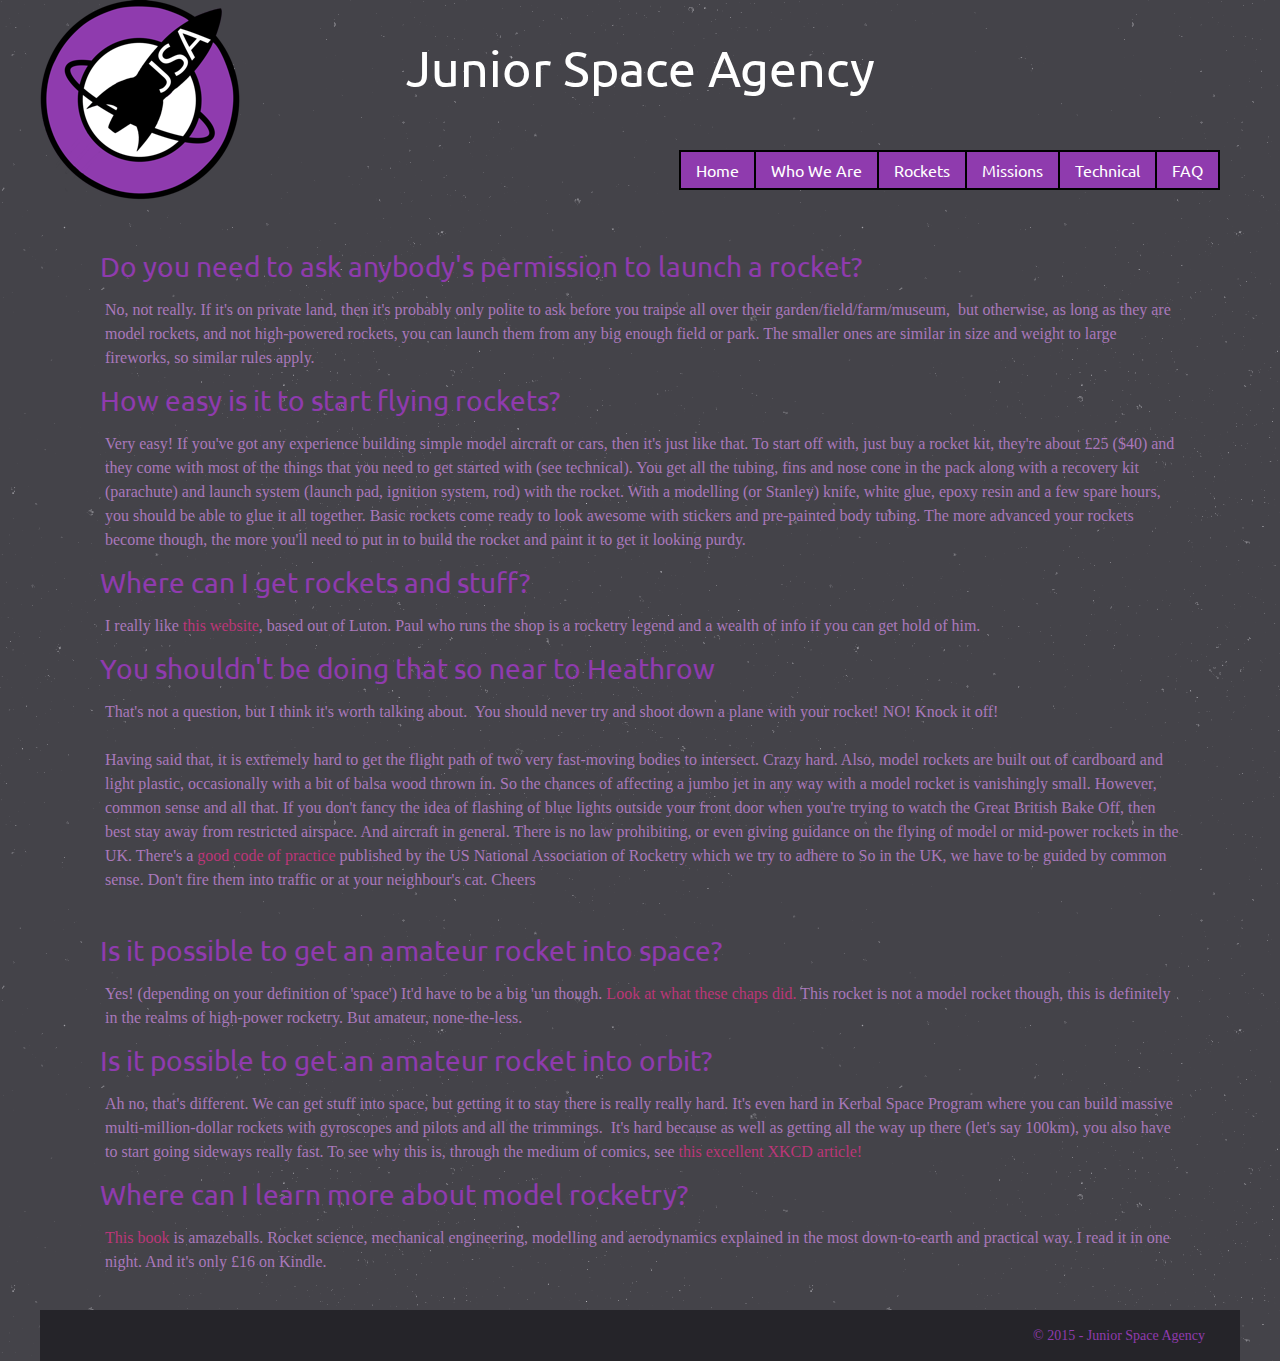
==== commit 52ea66f8: "Fixed Nav Bar so that borders for each LI no longer overlapping." ====
--- a/site/faq.html
+++ b/site/faq.html
@@ -37,7 +37,7 @@
             <li><a href="missions.html">Missions</a></li>
             <li><a href="rockets.html">Rockets</a></li>
             <li><a href="staff.html">Who We Are</a></li>
-            <li><a href="index.html">Home</a></li>
+            <li><a class="first" href="index.html">Home</a></li>
         </ul>
     </header>
 
--- a/site/main.css
+++ b/site/main.css
@@ -73,23 +73,28 @@
     height: 36px;
     z-index: 1;
 
+
 }
 
 .nav li {
     float: right;
-
 }
 
 .nav li a {
     padding: 8px 15px;
-    border: 1px solid #686773;
-    display: block;
-    text-decoration: none;
-    color: #ffffff;
-    border-collapse: collapse;
+    border-top: 2px solid #000000;
+    border-bottom: 2px solid #000000;
+    border-right: 2px solid #000000;
+    display: block;
+    text-decoration: none;
+    color: #ffffff;
     background-color: #8F3BAE;
     font-family: 'Ubuntu', Helvetica, sans-serif;
 
+}
+
+.first {
+    border-left: 2px solid #000000;
 }
 
 .nav li a:hover {
@@ -120,6 +125,15 @@
     font-size: 28px;
     line-height: 1.5;
     text-align: left;
+    color: #8F3BAE;
+    margin: 10px 0;
+}
+
+
+h4 {
+    font-family: 'Ubuntu', Helvetica, sans-serif;
+    font-size: 22px;
+    line-height: 1.5;
     color: #8F3BAE;
     margin: 10px 0;
 }
@@ -143,11 +157,6 @@
     display: table;
 }
 
-li img {
-    height: 25%;
-    width: 25%;
-    border-radius: 10px;
-}
 
 table, th, td {
     border: 1px solid black;
@@ -170,7 +179,7 @@
     text-align: left;
     padding-left: 10px;
     color: #252429;
-    min-width: 110px;
+    min-width: 100px;
 
 }
 
@@ -217,6 +226,31 @@
     border-radius: 50%;
 }
 
+.gallery {
+    float: left;
+    height: auto;
+    width: auto;
+    margin: 5px;
+    padding: 5px;
+    text-align: center;
+    min-width: 250px;
+
+}
+
+.gallery img{
+    height: auto;
+    width: 150px;
+    border-radius: 10px;
+    display: inline;
+
+
+}
+
+. gallery h4{
+    text-align: center;
+    margin: 5px;
+}
+
 video {
     position: relative;
 
@@ -236,5 +270,6 @@
     font-size: 14px;
     padding: 15px;
     color: #8F3BAE;
+    text-align: right;
 
 }